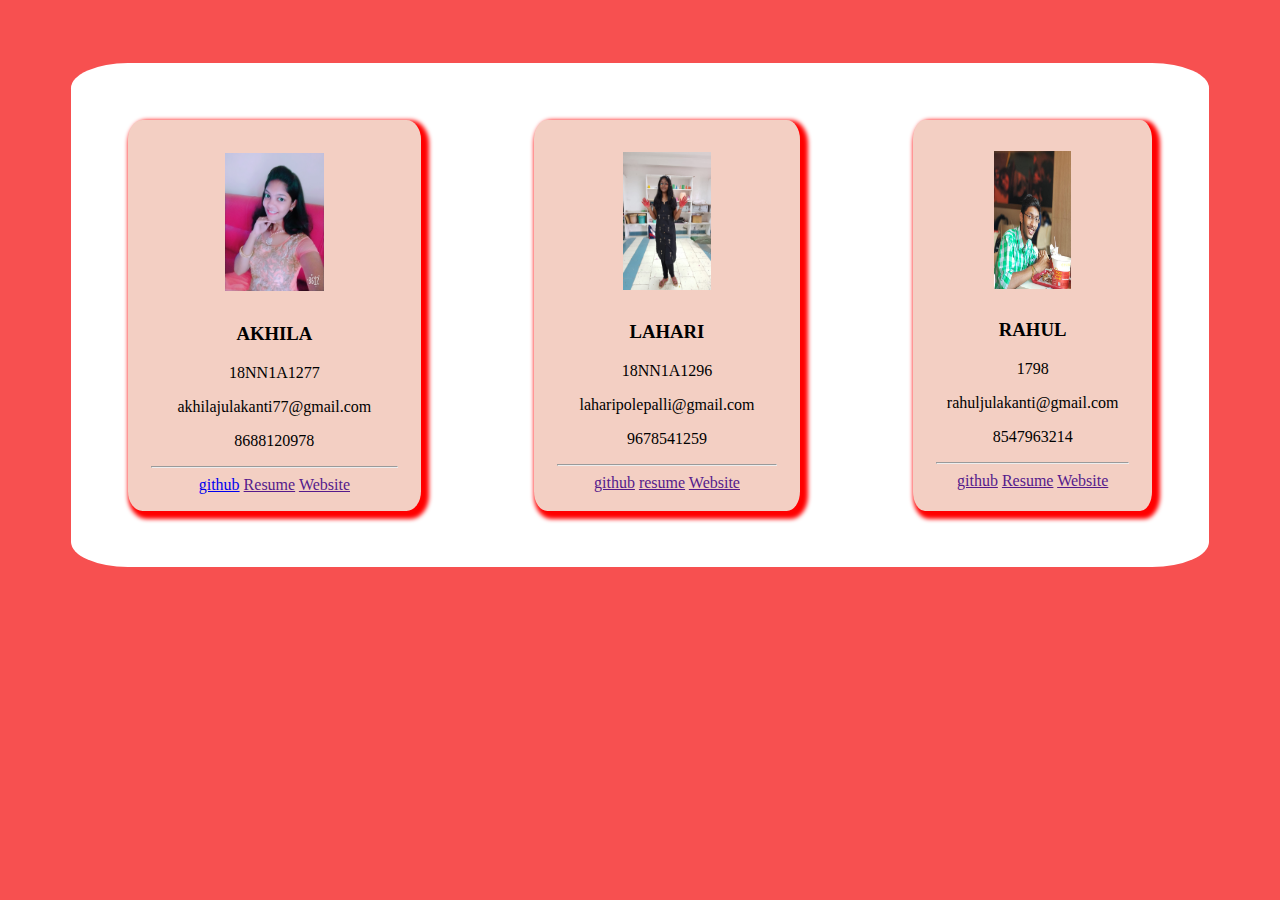
==== index.html @ 88bf01e7 "committed changes" ====
<!DOCTYPE html>
<html>
<head>
	<title>Index</title>
	<link rel="stylesheet" type="text/css" href="css/style.css">
	<meta name="viewport">
</head>
<body>
	<section id="parent">
		<section class="child">
			<img src="img/akhila.jpg">
			<h3>AKHILA</h3>
			<p>18NN1A1277</p>
			<p>akhilajulakanti77@gmail.com</p>
			<p>8688120978</p>
			<hr>
			<a href="https://github.com/akhila-77">github</a>
			<a href="">Resume</a>
			<a href="">Website</a>
		</section>
		<section class="child">
			<img src="img/lally.jpg">
			<h3>LAHARI</h3>
			<p>18NN1A1296</p>
			<p>laharipolepalli@gmail.com</p>
			<p>9678541259</p>
			<hr>
			<a href="">github</a>
			<a href="">resume</a>
			<a href="">Website</a>
		</section>
		<section class="child">
			<img src="img/rahul.jpg">
			<h3>RAHUL</h3>
			<p>1798</p>
			<p>rahuljulakanti@gmail.com</p>
			<p>8547963214</p>
			<hr>
			<a href="">github</a>
			<a href="">Resume</a>
			<a href="">Website</a>
		</section>
	</section>
</body>
</html>
---- css/style.css ----
body{
	/*background-image: linear-gradient(to bottom right,pink,red);*/
	 background-color: #F75050;
}
#parent{
	background-color: white;
	margin:5%;
	display: flex;
	justify-content: space-around;
	border-radius: 5%;
	height: 80%;

}
.child{
	background-color: #F3CFC3;
	margin:5%;
	text-align: center;
	padding:2%;
	border-radius: 5%;
	box-shadow: 4px 4px 4px 4px red;
}
.child>img{
	height: 40%;
	width: 40%;
	margin: 4%;
}
.child:hover{
	box-shadow: 4px 4px 4px 4px black;
	color: white;
	background-color: #F75050;
}
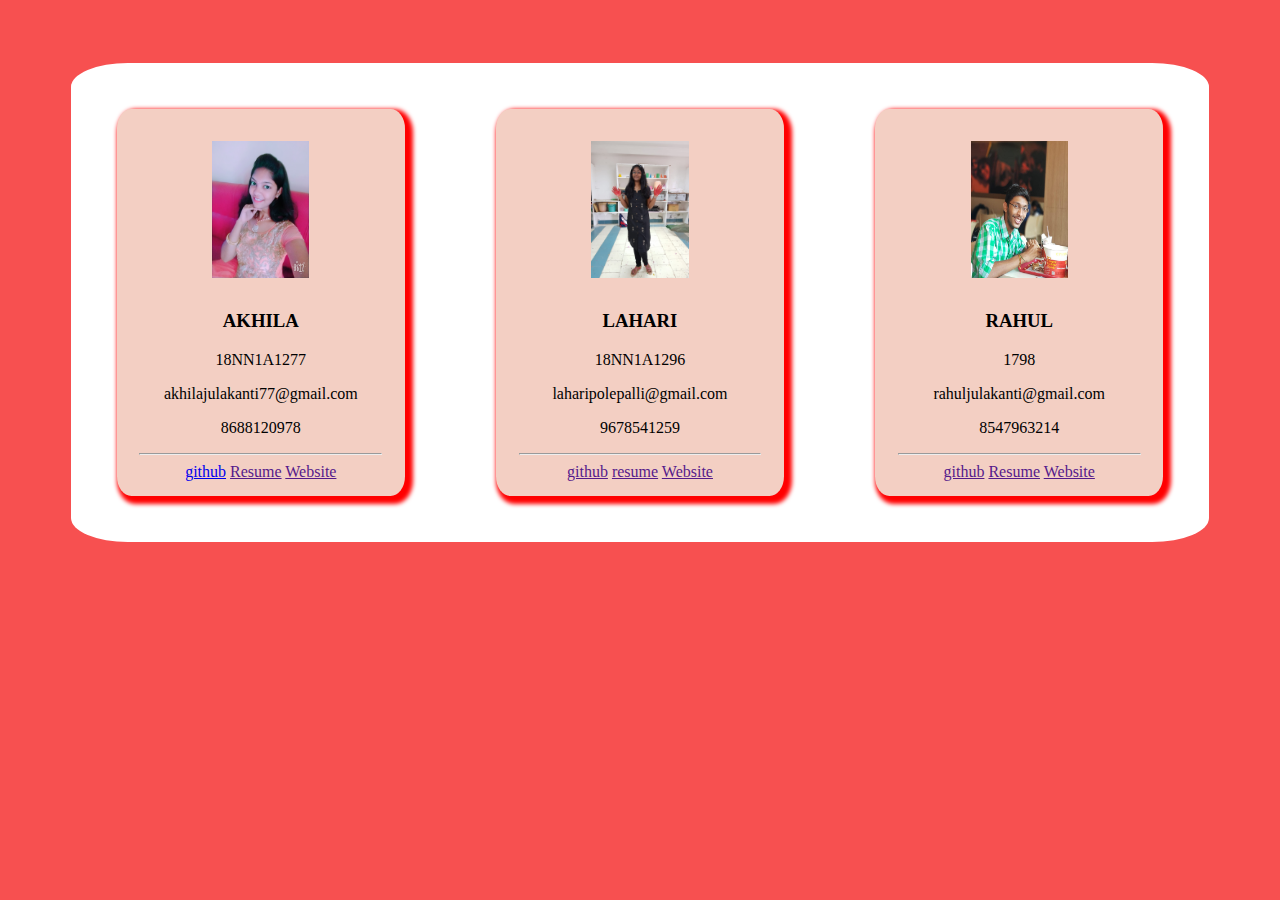
==== commit dda64bc0: "committed changes" ====
--- a/index.html
+++ b/index.html
@@ -3,7 +3,7 @@
 <head>
 	<title>Index</title>
 	<link rel="stylesheet" type="text/css" href="css/style.css">
-	<meta name="viewport">
+	<meta name="viewport" content="width=device-width,initial-scale=1.0">
 </head>
 <body>
 	<section id="parent">
--- a/css/style.css
+++ b/css/style.css
@@ -1,3 +1,4 @@
+/*desktop view style*/
 body{
 	/*background-image: linear-gradient(to bottom right,pink,red);*/
 	 background-color: #F75050;
@@ -13,11 +14,12 @@
 }
 .child{
 	background-color: #F3CFC3;
-	margin:5%;
+	margin:4%;
 	text-align: center;
 	padding:2%;
 	border-radius: 5%;
 	box-shadow: 4px 4px 4px 4px red;
+	width: 25%;
 }
 .child>img{
 	height: 40%;
@@ -29,3 +31,33 @@
 	color: white;
 	background-color: #F75050;
 }
+/*mobile view style*/
+@media screen and (min-width: 320px) and (max-width: 480px){
+#parent{
+	display: inline-block;
+	margin: 2%;
+}
+.child{
+	width: 90%;
+	margin: 2%;
+}
+p{
+	font-size: 25px;
+}
+}
+/*tab view styles*/
+@media screen and (min-width: 481px) and (max-width: 720px){
+#parent{
+	flex-wrap: wrap;
+	margin: 2%;
+}
+.child>img{
+	height: 30%;
+	width: 40%;
+	margin: 2%;
+}
+.child{
+	width: 42%;
+	margin: 2%;
+}
+}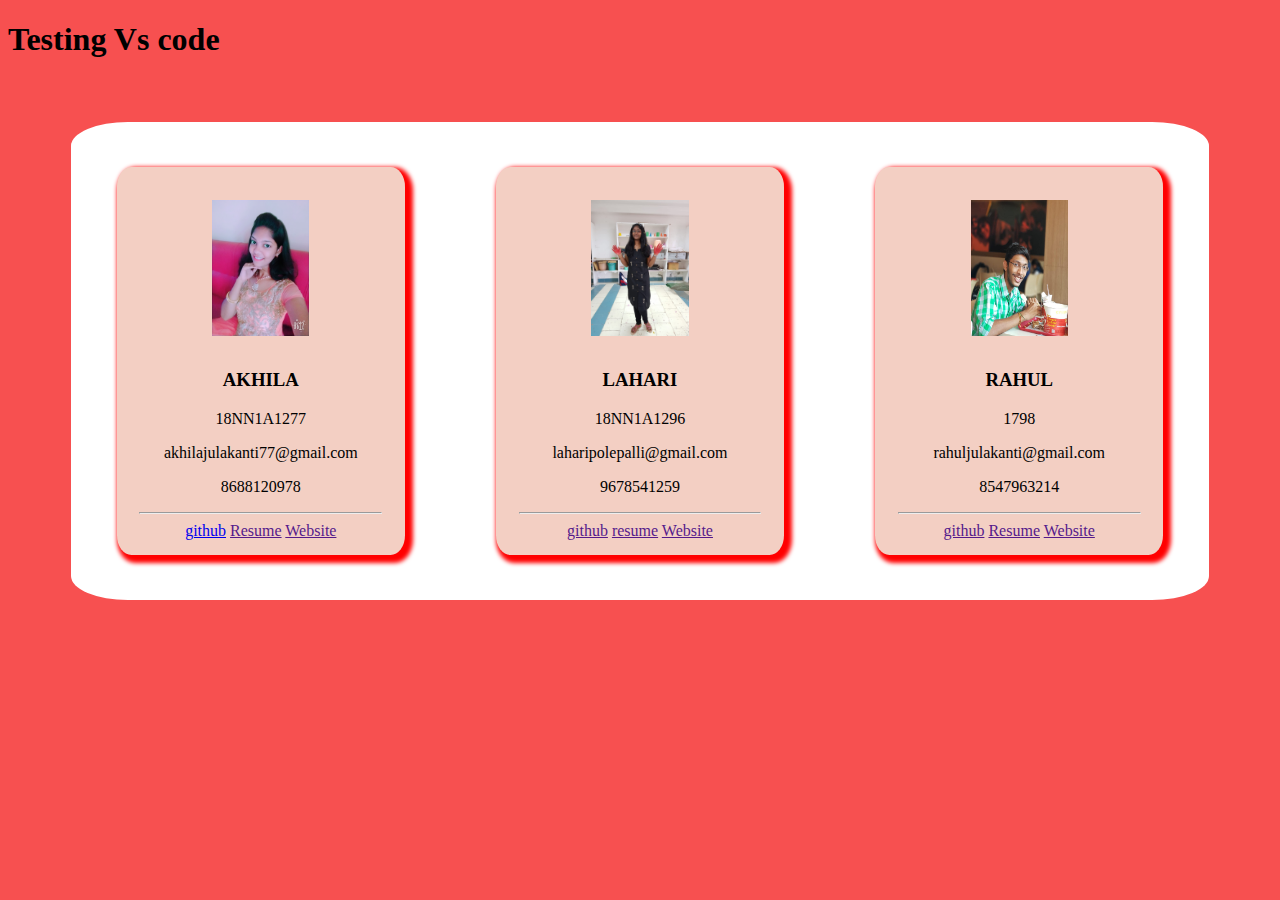
==== commit 3dfae508: "header is added and linted" ====
--- a/index.html
+++ b/index.html
@@ -6,6 +6,7 @@
 	<meta name="viewport" content="width=device-width,initial-scale=1.0">
 </head>
 <body>
+	<h1>Testing Vs code</h1>
 	<section id="parent">
 		<section class="child">
 			<img src="img/akhila.jpg">
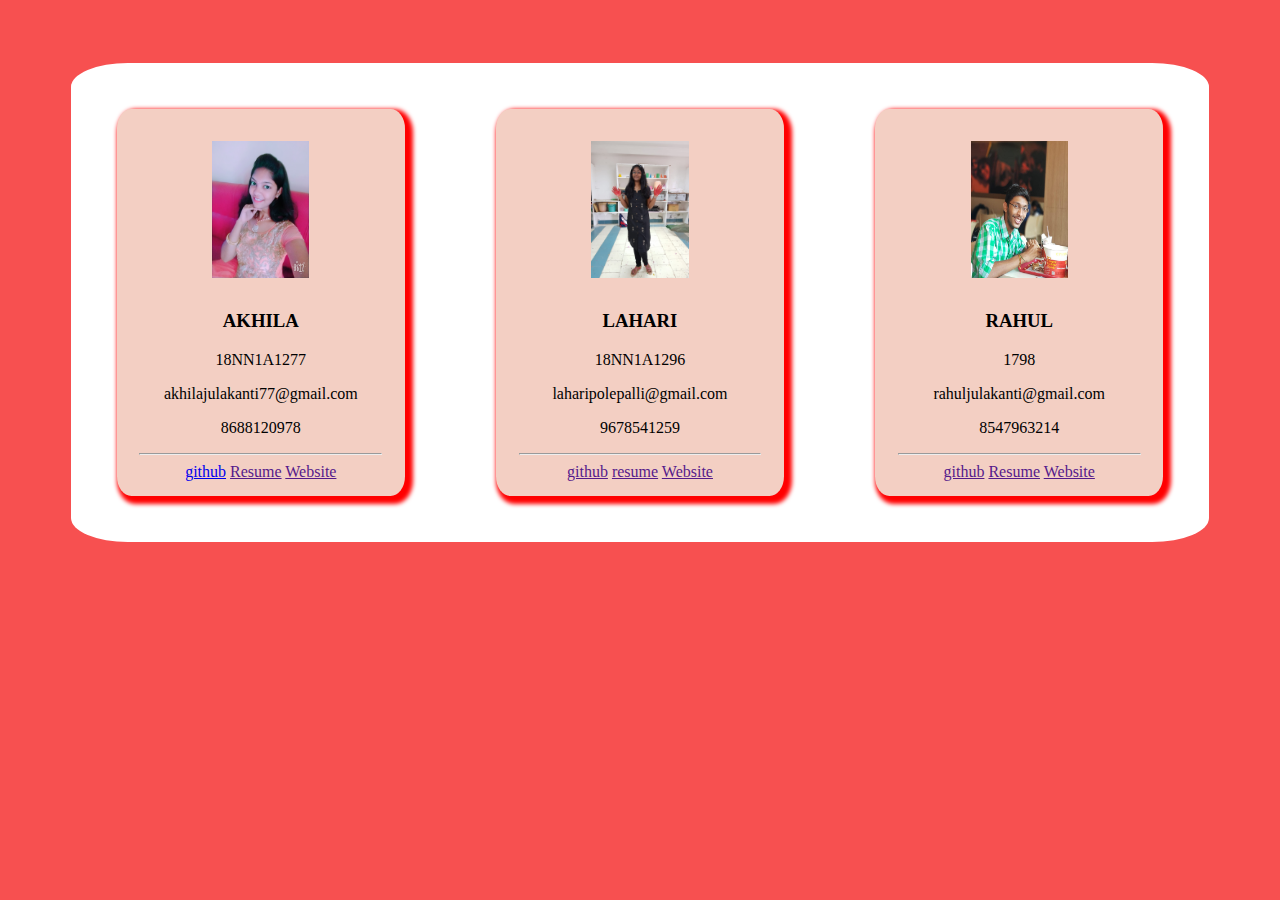
==== commit 8779fabf: "removed rahul header" ====
--- a/index.html
+++ b/index.html
@@ -6,7 +6,6 @@
 	<meta name="viewport" content="width=device-width,initial-scale=1.0">
 </head>
 <body>
-	<h1>Testing Vs code</h1>
 	<section id="parent">
 		<section class="child">
 			<img src="img/akhila.jpg">
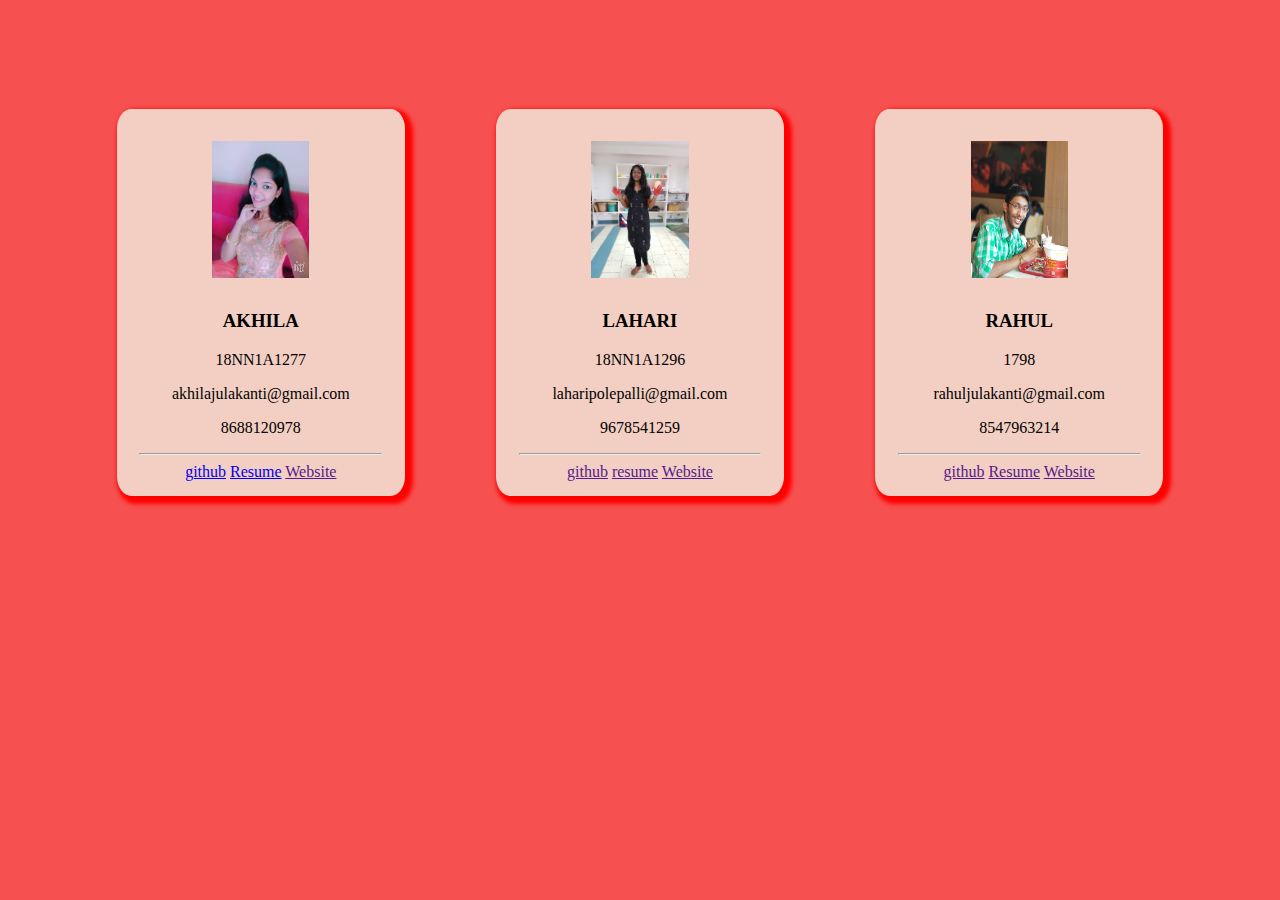
==== commit e3a03d90: "resume added" ====
--- a/index.html
+++ b/index.html
@@ -11,11 +11,11 @@
 			<img src="img/akhila.jpg">
 			<h3>AKHILA</h3>
 			<p>18NN1A1277</p>
-			<p>akhilajulakanti77@gmail.com</p>
+			<p>akhilajulakanti@gmail.com</p>
 			<p>8688120978</p>
 			<hr>
 			<a href="https://github.com/akhila-77">github</a>
-			<a href="">Resume</a>
+			<a href="resume.html">Resume</a>
 			<a href="">Website</a>
 		</section>
 		<section class="child">
--- a/css/style.css
+++ b/css/style.css
@@ -4,7 +4,7 @@
 	 background-color: #F75050;
 }
 #parent{
-	background-color: white;
+	background-color:#F75050;
 	margin:5%;
 	display: flex;
 	justify-content: space-around;
@@ -38,26 +38,27 @@
 	margin: 2%;
 }
 .child{
-	width: 90%;
-	margin: 2%;
+	width: 95%;
+	margin: 1%;
 }
 p{
 	font-size: 25px;
 }
 }
 /*tab view styles*/
-@media screen and (min-width: 481px) and (max-width: 720px){
+@media screen and (min-width: 481px) and (max-width: 768px){
 #parent{
 	flex-wrap: wrap;
-	margin: 2%;
+	margin: 3%;
 }
 .child>img{
 	height: 30%;
-	width: 40%;
+	width: 30%;
 	margin: 2%;
 }
 .child{
 	width: 42%;
 	margin: 2%;
 }
-}+}
+
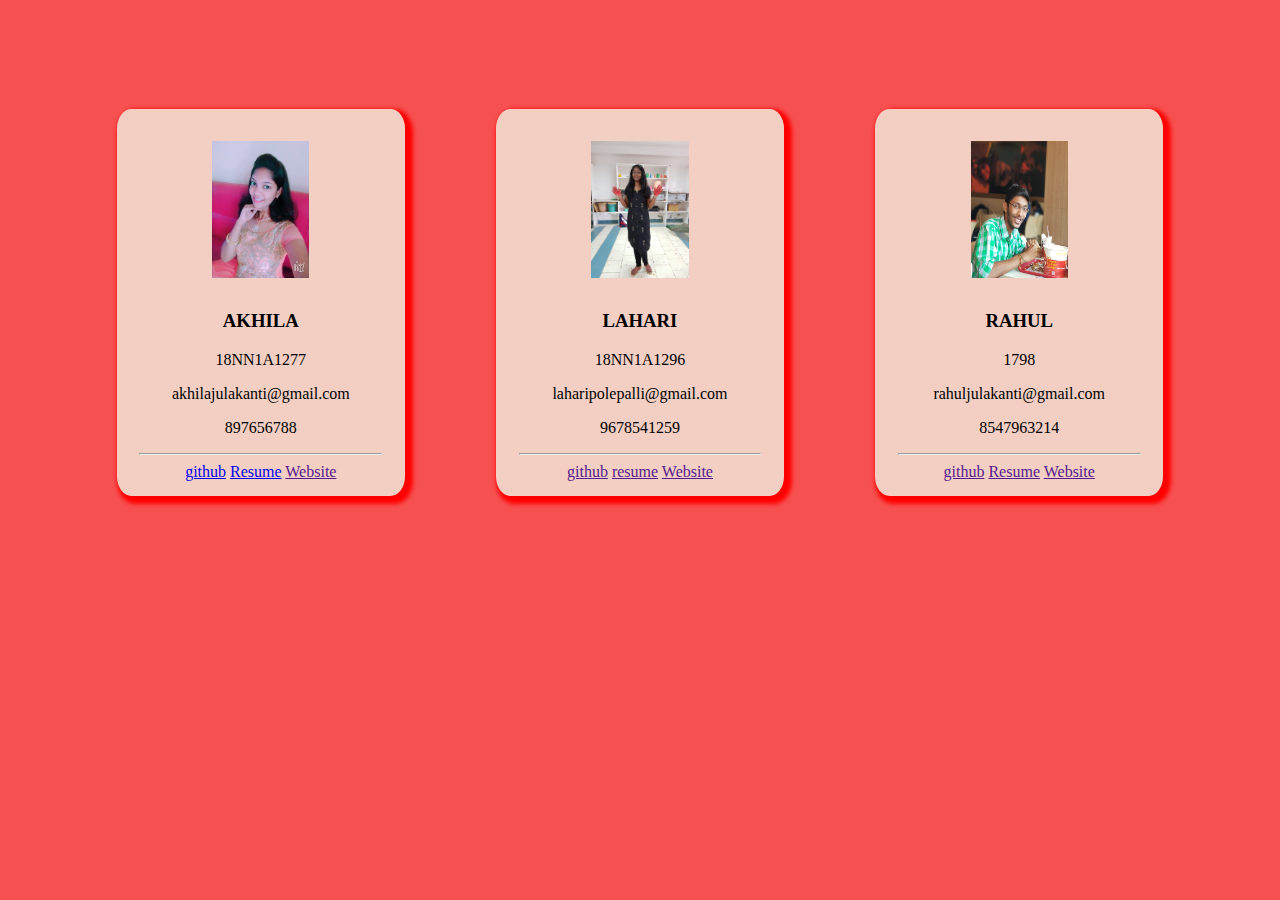
==== commit 4a952ebe: "Update index.html" ====
--- a/index.html
+++ b/index.html
@@ -12,7 +12,7 @@
 			<h3>AKHILA</h3>
 			<p>18NN1A1277</p>
 			<p>akhilajulakanti@gmail.com</p>
-			<p>8688120978</p>
+			<p>897656788</p>
 			<hr>
 			<a href="https://github.com/akhila-77">github</a>
 			<a href="resume.html">Resume</a>
@@ -42,4 +42,4 @@
 		</section>
 	</section>
 </body>
-</html>+</html>
